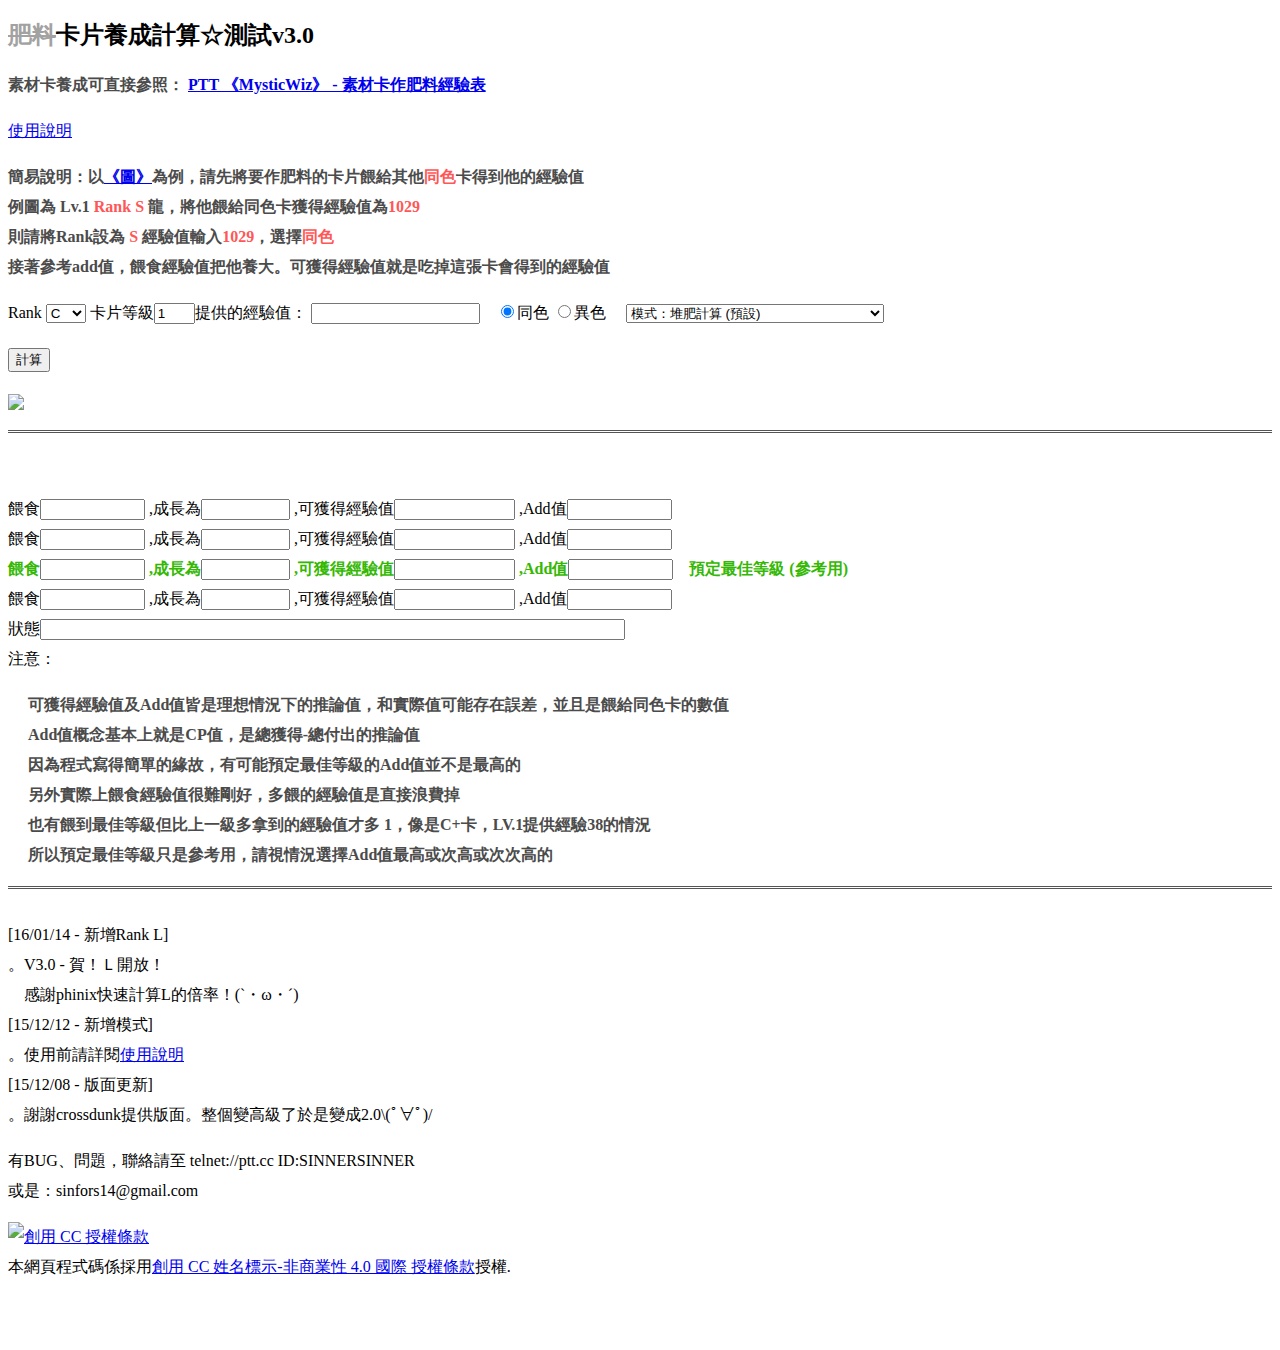
==== index.html @ 37d798d9 "Update index.html" ====
<!DOCTYPE html>
<head>
<meta http-equiv="Content-Type" content="text/html; charset=UTF-8">
<title>黑貓維茲 - 卡片養成計算</title>
<meta name="viewport" content="width=device-width, initial-scale=1">
<meta name="description" content="黑貓維茲卡片養成計算、堆肥！">
<meta name="author" content="SINNERSINNER ">
<meta name="keywords" content="黑貓維茲，卡片養成，堆肥，肥料" >
<!-- Latest compiled and minified CSS -->
<link rel="stylesheet" href="https://maxcdn.bootstrapcdn.com/bootstrap/3.3.6/css/bootstrap.min.css" integrity="sha384-1q8mTJOASx8j1Au+a5WDVnPi2lkFfwwEAa8hDDdjZlpLegxhjVME1fgjWPGmkzs7" crossorigin="anonymous">

<!-- Optional theme -->
<link rel="stylesheet" href="https://maxcdn.bootstrapcdn.com/bootstrap/3.3.6/css/bootstrap-theme.min.css" integrity="sha384-fLW2N01lMqjakBkx3l/M9EahuwpSfeNvV63J5ezn3uZzapT0u7EYsXMjQV+0En5r" crossorigin="anonymous">
<link rel="stylesheet" href="stylesheets/index.css">

</head>


<body class='container-fluid'>


<div class='col-md-4 title'>
<h2><del>肥料</del>卡片養成計算☆測試v3.0</h2>
</div>


<section class='tips col-md-12'>
<div class='col-md-6'>
 <p>

    素材卡養成可直接參照： <a href="https://www.ptt.cc/bbs/MysticWiz/M.1448727072.A.1FB.html" target="_blank">PTT 《MysticWiz》 -  素材卡作肥料經驗表</a><br />
  </p>
<a href="#" onClick="window.open('readme.html','test','width=540,height=500,directories=no,location=no,menubar=no,scrollbars=yes,status=no,toolbar=no,resizable=no,left=800,top=20');return false">使用說明</a><br/>
  <p>
    簡易說明：以<a href='http://i.imgur.com/aKMULpq.jpg' target='_blank' class='example_link'>《圖》</a>為例，請先將要作肥料的卡片餵給其他<b><span class='mark'>同色</span></b>卡得到他的經驗值<br />
   例圖為 Lv.1 <span class='mark'> Rank S</span> 龍，將他餵給同色卡獲得經驗值為<span class='mark'>1029</span><br />
則請將Rank設為 <span class='mark'>S </span>經驗值輸入<span class='mark'>1029</span>，選擇<span class='mark'>同色</span><br />
    接著參考add值，餵食經驗值把他養大。可獲得經驗值就是吃掉這張卡會得到的經驗值<br />
  </p>
  
Rank <select id="a" name="a">
  <option value="C">C</option>
  <option value="C+">C+</option>
  <option value="B">B</option>
  <option value="B+">B+</option>
  <option value="A">A</option>
  <option value ="A+">A+</option>
  <option value="S">S</option>
  <option value="S+">S+</option>
  <option value="SS">SS</option>
</select>

卡片等級<input onkeyup="value=value.replace(/[^\d]/g,'') " 
　　 onbeforepaste="clipboardData.setData('text',clipboardData.getData('text').replace(/[^\d]/g,''))"
　　 ID="c" NAME="c" size="2" value="1" >提供的經驗值：
<input onkeyup="value=value.replace(/[^\d]/g,'') " 
　　 onbeforepaste="clipboardData.setData('text',clipboardData.getData('text').replace(/[^\d]/g,''))"
　　 ID="b" NAME="b" size="18" >　<input type="radio" name="non"  checked="">同色
	<input type="radio" name="non" id="non1" >異色 



　<select id="calc" name="calc"><option value="0">模式：堆肥計算 (預設)</option><option value="1">模式：Lv？提供經驗試算（請參照說明）</option></select>　　
<p><input class="btn btn-primary" onclick="DisplayFunc()" type="button" value="計算" /></p>


</div>
<div class='col-md-6 example-img'>
  <img src='http://imgur.com/IZ8H7DZ.jpg' class='col-md-12' />
</div>

<hr class='col-md-12'>

<br />

<div class='col-md-12'>
餵食<input id="veat" type="text" name="veat" readonly="readonly" size="10" value="" />
,成長為<input id="vrank" type="text" name="vrank" readonly="readonly" size="8" value="" />
,可獲得經驗值<input id="vexp" type="text" name="vexp" readonly="readonly" size="12" value="" />
,Add值<input id="vcp" type="text" name="vcp" readonly="readonly" size="10" value="" />
</div>

<div class='col-md-12'>
餵食<input id="xeat" type="text" name="xeat" readonly="readonly" size="10" value="" />
,成長為<input id="xrank" type="text" name="xrank" readonly="readonly" size="8" value="" />
,可獲得經驗值<input id="xexp" type="text" name="xexp" readonly="readonly" size="12" value="" />
,Add值<input id="xcp" type="text" name="xcp" readonly="readonly" size="10" value="" />
</div>

<div class='col-md-12 top-chose'>
餵食<input id="yeat" type="text" name="yeat" readonly="readonly" size="10" value="" />
,成長為<input id="yrank" type="text" name="yrank" readonly="readonly" size="8" value="" />
,可獲得經驗值<input id="yexp" type="text" name="yexp" readonly="readonly" size="12" value="" />
,Add值<input id="ycp" type="text" name="ycp" readonly="readonly" size="10" value="" />　<span class='label label-success'>預定最佳等級</span> <span class='label label-info'><b>(參考用)</b></span>
</div>

<div class='col-md-12'>
餵食<input id="zeat" type="text" name="zeat" readonly="readonly" size="10" value="" />
,成長為<input id="zrank" type="text" name="zrank" readonly="readonly" size="8" value="" />
,可獲得經驗值<input id="zexp" type="text" name="zexp" readonly="readonly" size="12" value="" />
,Add值<input id="zcp" type="text" name="zcp" readonly="readonly" size="10" value="" />
</div>

<div class='col-md-12'>
狀態<input id="state" type="text" name="state" readonly="readonly" size="70" style="color:black" value=""  />
</div>

<div class='col-md-12'>
注意：<br />
<p class='notice text-info'>
<span class="label label-danger">可獲得經驗值</span>及<span class="label label-danger">Add值</span>皆是理想情況下的推論值，和實際值可能存在誤差，並且是餵給同色卡的數值<br />

<span class="label label-danger">Add值</span>概念基本上就是CP值，是總獲得-總付出的推論值<br />

因為程式寫得簡單的緣故，有可能預定<span class='label label-success'>最佳等級</span>的<span class="label label-danger">Add值</span>並不是最高的<br />

另外實際上餵食經驗值很難剛好，多餵的經驗值是直接浪費掉<br />

也有餵到<span class='label label-success'>最佳等級</span>但比上一級多拿到的經驗值才多 1，像是C+卡，LV.1提供經驗38的情況<br />

所以預定<span class='label label-success'>最佳等級</span>只是<span clas='mark'><b>參考用</b></span>，請視情況選擇<span class="label label-danger">Add值</span>最高或次高或次次高的<br />
</p>
</div>
<hr class='col-md-12'>

<div class="col-md-6">
[16/01/14 - 新增Rank L]<br>
。V3.0 - 賀！Ｌ開放！<br>
　感謝phinix快速計算L的倍率！(`・ω・´)ゞ<br>
[15/12/12 - 新增模式]<br>
。使用前請詳閱<a href="#" onClick="window.open('readme.html','test','width=540,height=500,directories=no,location=no,menubar=no,scrollbars=yes,status=no,toolbar=no,resizable=no,left=800,top=20');return false">使用說明</a><br/>
[15/12/08 -  版面更新]<br>
。謝謝crossdunk提供版面。整個變高級了於是變成2.0\(ﾟ∀ﾟ)/ 



</div>
</section>


<p class="text-danger">
有BUG、問題，聯絡請至 telnet://ptt.cc ID:SINNERSINNER <br>
或是：sinfors14@gmail.com 
</p>

<a rel="license" href="http://creativecommons.org/licenses/by-nc/4.0/"><img alt="創用 CC 授權條款" style="border-width:0" src="https://i.creativecommons.org/l/by-nc/4.0/80x15.png" /></a><br />本網頁程式碼係採用<a rel="license" href="http://creativecommons.org/licenses/by-nc/4.0/">創用 CC 姓名標示-非商業性 4.0 國際 授權條款</a>授權.
<br>
<br>
<br>

</body>
<script type="text/javascript" src="beta-3.js"></script>
</html>
---- stylesheets/index.css ----
body{
    font-family: '微軟正黑體';
    line-height: 30px;
    font-size: 16px;
  }
  @media only screen and (max-width: 640px) {
    body{
      font-size: 12px;
    }
    .title h2{
      font-size: 22px;
    }
  }
  .example-img{
      display:none;
  }
  @media only screen and (min-width: 1024px) {
    .example-img{
	width:500px;

      display:block;
    }
    .example_link:before{

    }
  }
  del{
    color:#A2A2A2;
  }

  .title{
    float:none;
    margin:auto;
  }
  .tips p{
    color:#4B4B4B;
    font-weight: 900;
  }
  .mark{
    color:#FF5757;
  }
  .notice{
    margin-left: 20px;
  }
  .top-chose{
    color:#34B803;
    font-weight: 900;
  }
  hr{
    height:1px;
    border:none;
    border-top:3px double #555555;
    padding-top: 10px;
    padding-bottom:10px;
	margin-top: 10px;
	margin-bottom: 10px;

  }
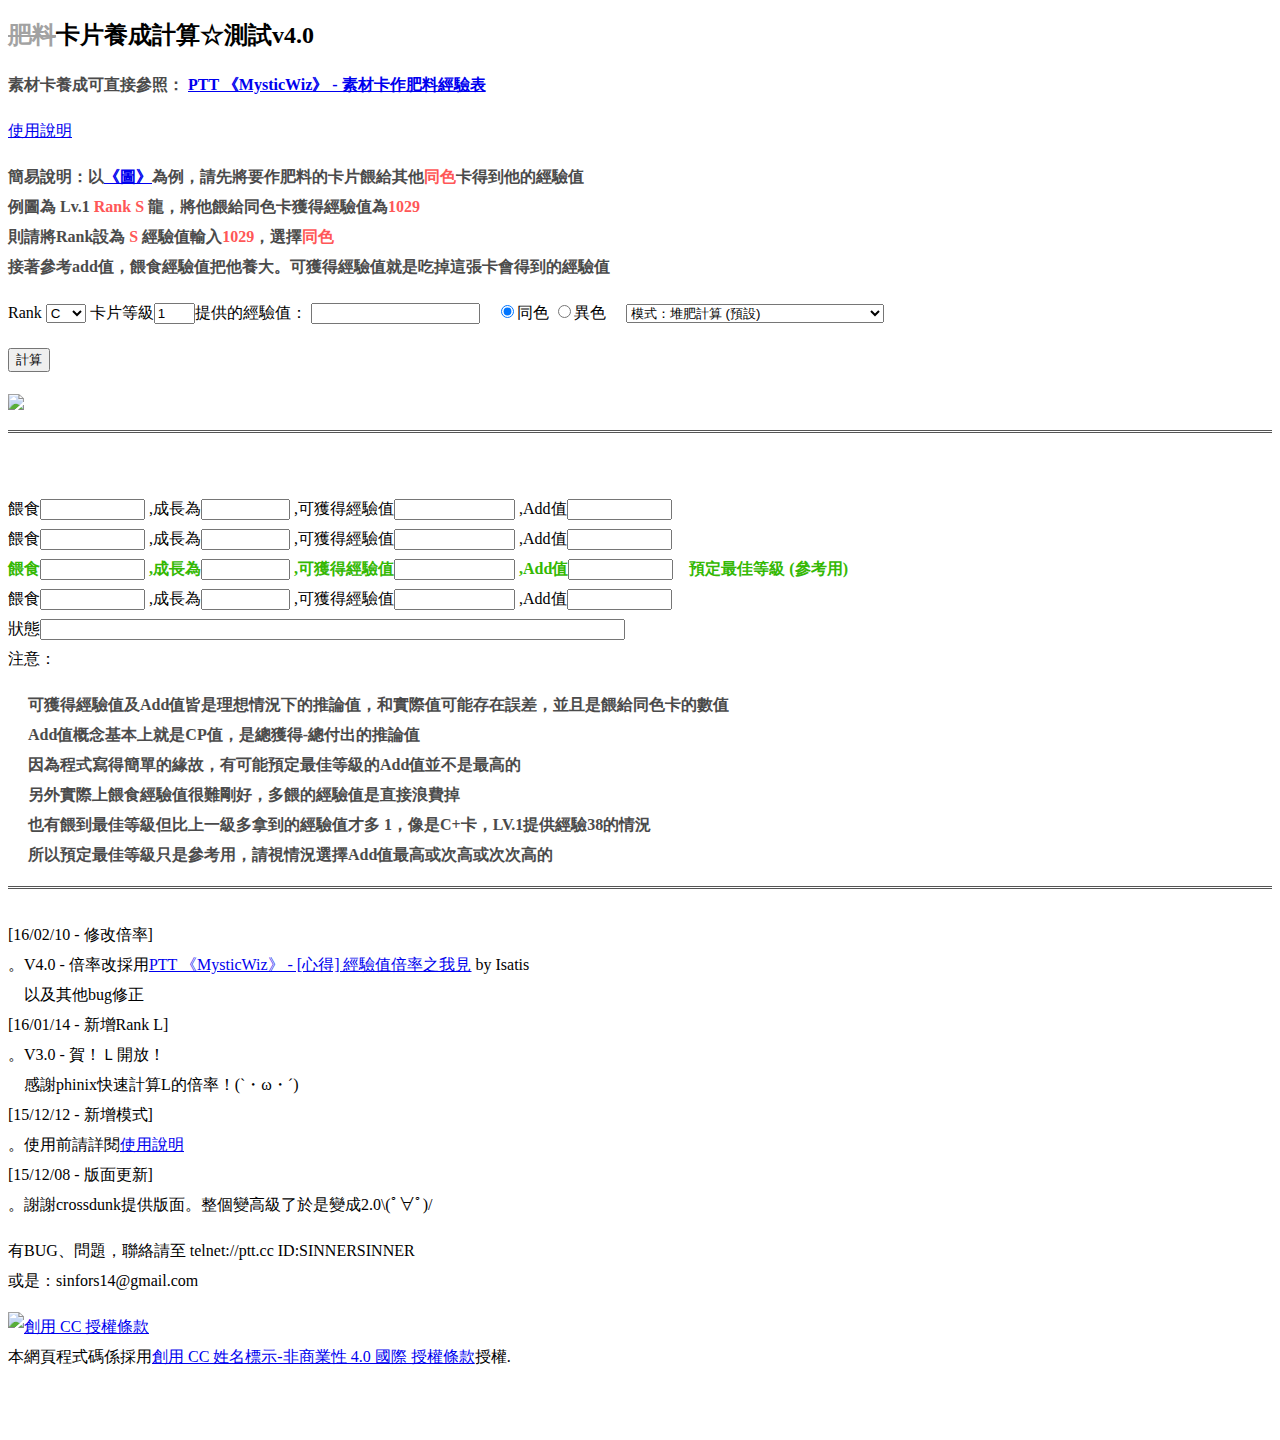
==== commit abd11e19: "Update index.html" ====
--- a/index.html
+++ b/index.html
@@ -20,7 +20,7 @@
 
 
 <div class='col-md-4 title'>
-<h2><del>肥料</del>卡片養成計算☆測試v3.0</h2>
+<h2><del>肥料</del>卡片養成計算☆測試v4.0</h2>
 </div>
 
 
@@ -48,6 +48,7 @@
   <option value="S">S</option>
   <option value="S+">S+</option>
   <option value="SS">SS</option>
+  <option value="L">L</option>
 </select>
 
 卡片等級<input onkeyup="value=value.replace(/[^\d]/g,'') " 
@@ -122,8 +123,10 @@
 </p>
 </div>
 <hr class='col-md-12'>
-
 <div class="col-md-6">
+[16/02/10 - 修改倍率]<br>
+。V4.0 - 倍率改採用<a href="https://www.ptt.cc/bbs/MysticWiz/M.1452834155.A.9DA.html" target="_blank">PTT 《MysticWiz》 -  [心得] 經驗值倍率之我見</a> by Isatis<br>
+　以及其他bug修正<br> 
 [16/01/14 - 新增Rank L]<br>
 。V3.0 - 賀！Ｌ開放！<br>
 　感謝phinix快速計算L的倍率！(`・ω・´)ゞ<br>
@@ -131,8 +134,6 @@
 。使用前請詳閱<a href="#" onClick="window.open('readme.html','test','width=540,height=500,directories=no,location=no,menubar=no,scrollbars=yes,status=no,toolbar=no,resizable=no,left=800,top=20');return false">使用說明</a><br/>
 [15/12/08 -  版面更新]<br>
 。謝謝crossdunk提供版面。整個變高級了於是變成2.0\(ﾟ∀ﾟ)/ 
-
-
 
 </div>
 </section>
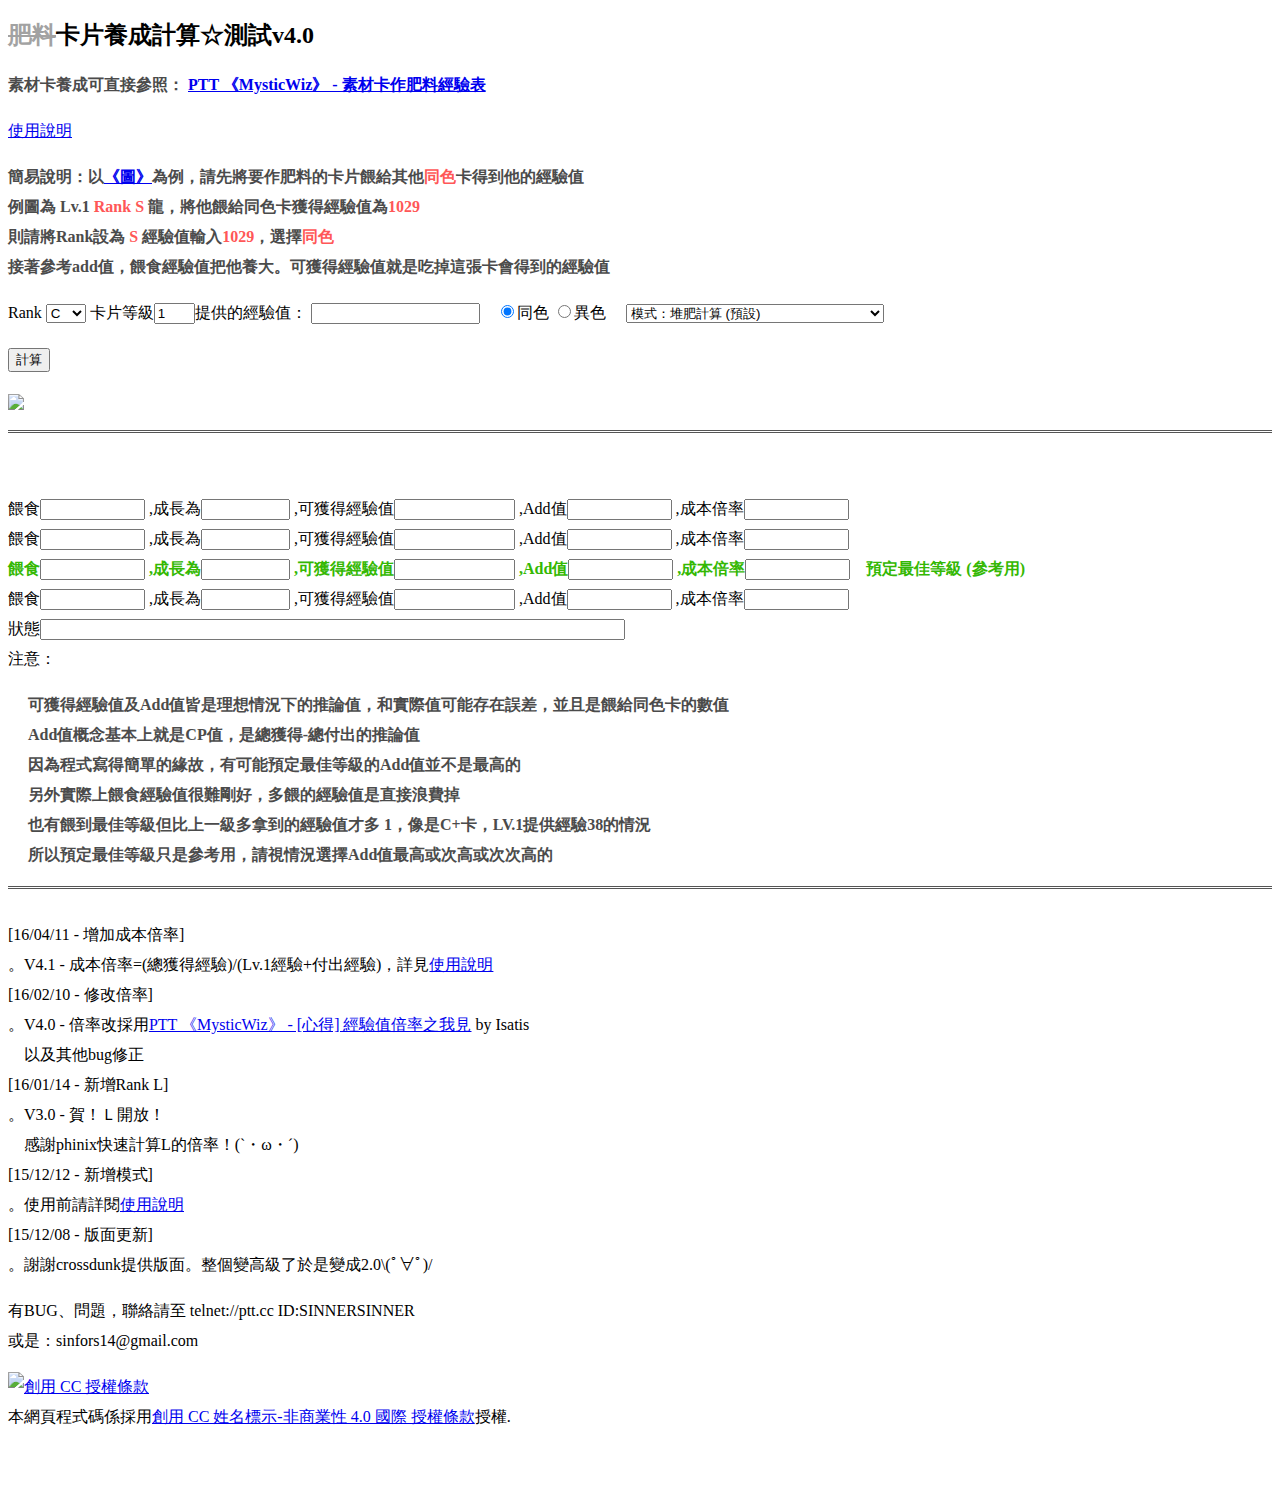
==== commit 3abb061a: "Update index.html" ====
--- a/index.html
+++ b/index.html
@@ -1,3 +1,4 @@
+
 <!DOCTYPE html>
 <head>
 <meta http-equiv="Content-Type" content="text/html; charset=UTF-8">
@@ -5,7 +6,7 @@
 <meta name="viewport" content="width=device-width, initial-scale=1">
 <meta name="description" content="黑貓維茲卡片養成計算、堆肥！">
 <meta name="author" content="SINNERSINNER ">
-<meta name="keywords" content="黑貓維茲，卡片養成，堆肥，肥料" >
+<meta name="keywords" content="黑貓維茲，卡片養成，堆肥，肥料，經驗值計算" >
 <!-- Latest compiled and minified CSS -->
 <link rel="stylesheet" href="https://maxcdn.bootstrapcdn.com/bootstrap/3.3.6/css/bootstrap.min.css" integrity="sha384-1q8mTJOASx8j1Au+a5WDVnPi2lkFfwwEAa8hDDdjZlpLegxhjVME1fgjWPGmkzs7" crossorigin="anonymous">
 
@@ -79,6 +80,7 @@
 ,成長為<input id="vrank" type="text" name="vrank" readonly="readonly" size="8" value="" />
 ,可獲得經驗值<input id="vexp" type="text" name="vexp" readonly="readonly" size="12" value="" />
 ,Add值<input id="vcp" type="text" name="vcp" readonly="readonly" size="10" value="" />
+,成本倍率<input id="vcostm" type="text" name="vcp" readonly="readonly" size="10" value="" />
 </div>
 
 <div class='col-md-12'>
@@ -86,13 +88,15 @@
 ,成長為<input id="xrank" type="text" name="xrank" readonly="readonly" size="8" value="" />
 ,可獲得經驗值<input id="xexp" type="text" name="xexp" readonly="readonly" size="12" value="" />
 ,Add值<input id="xcp" type="text" name="xcp" readonly="readonly" size="10" value="" />
+,成本倍率<input id="xcostm" type="text" name="vcp" readonly="readonly" size="10" value="" />
 </div>
 
 <div class='col-md-12 top-chose'>
 餵食<input id="yeat" type="text" name="yeat" readonly="readonly" size="10" value="" />
 ,成長為<input id="yrank" type="text" name="yrank" readonly="readonly" size="8" value="" />
 ,可獲得經驗值<input id="yexp" type="text" name="yexp" readonly="readonly" size="12" value="" />
-,Add值<input id="ycp" type="text" name="ycp" readonly="readonly" size="10" value="" />　<span class='label label-success'>預定最佳等級</span> <span class='label label-info'><b>(參考用)</b></span>
+,Add值<input id="ycp" type="text" name="ycp" readonly="readonly" size="10" value="" />
+,成本倍率<input id="ycostm" type="text" name="vcp" readonly="readonly" size="10" value="" />　<span class='label label-success'>預定最佳等級</span> <span class='label label-info'><b>(參考用)</b></span>
 </div>
 
 <div class='col-md-12'>
@@ -100,6 +104,7 @@
 ,成長為<input id="zrank" type="text" name="zrank" readonly="readonly" size="8" value="" />
 ,可獲得經驗值<input id="zexp" type="text" name="zexp" readonly="readonly" size="12" value="" />
 ,Add值<input id="zcp" type="text" name="zcp" readonly="readonly" size="10" value="" />
+,成本倍率<input id="zcostm" type="text" name="vcp" readonly="readonly" size="10" value="" />
 </div>
 
 <div class='col-md-12'>
@@ -124,9 +129,13 @@
 </div>
 <hr class='col-md-12'>
 <div class="col-md-6">
+[16/04/11 - 增加成本倍率]<br>
+。V4.1 - 成本倍率=(總獲得經驗)/(Lv.1經驗+付出經驗)，詳見<a href="#" onClick="window.open('readme.html','test','width=540,height=500,directories=no,location=no,menubar=no,scrollbars=yes,status=no,toolbar=no,resizable=no,left=800,top=20');return false">使用說明</a><br/>
+
 [16/02/10 - 修改倍率]<br>
 。V4.0 - 倍率改採用<a href="https://www.ptt.cc/bbs/MysticWiz/M.1452834155.A.9DA.html" target="_blank">PTT 《MysticWiz》 -  [心得] 經驗值倍率之我見</a> by Isatis<br>
 　以及其他bug修正<br> 
+
 [16/01/14 - 新增Rank L]<br>
 。V3.0 - 賀！Ｌ開放！<br>
 　感謝phinix快速計算L的倍率！(`・ω・´)ゞ<br>
@@ -134,6 +143,8 @@
 。使用前請詳閱<a href="#" onClick="window.open('readme.html','test','width=540,height=500,directories=no,location=no,menubar=no,scrollbars=yes,status=no,toolbar=no,resizable=no,left=800,top=20');return false">使用說明</a><br/>
 [15/12/08 -  版面更新]<br>
 。謝謝crossdunk提供版面。整個變高級了於是變成2.0\(ﾟ∀ﾟ)/ 
+
+
 
 </div>
 </section>
@@ -150,5 +161,5 @@
 <br>
 
 </body>
-<script type="text/javascript" src="beta-3.js"></script>
+<script type="text/javascript" src="beta-4.1.js"></script>
 </html>
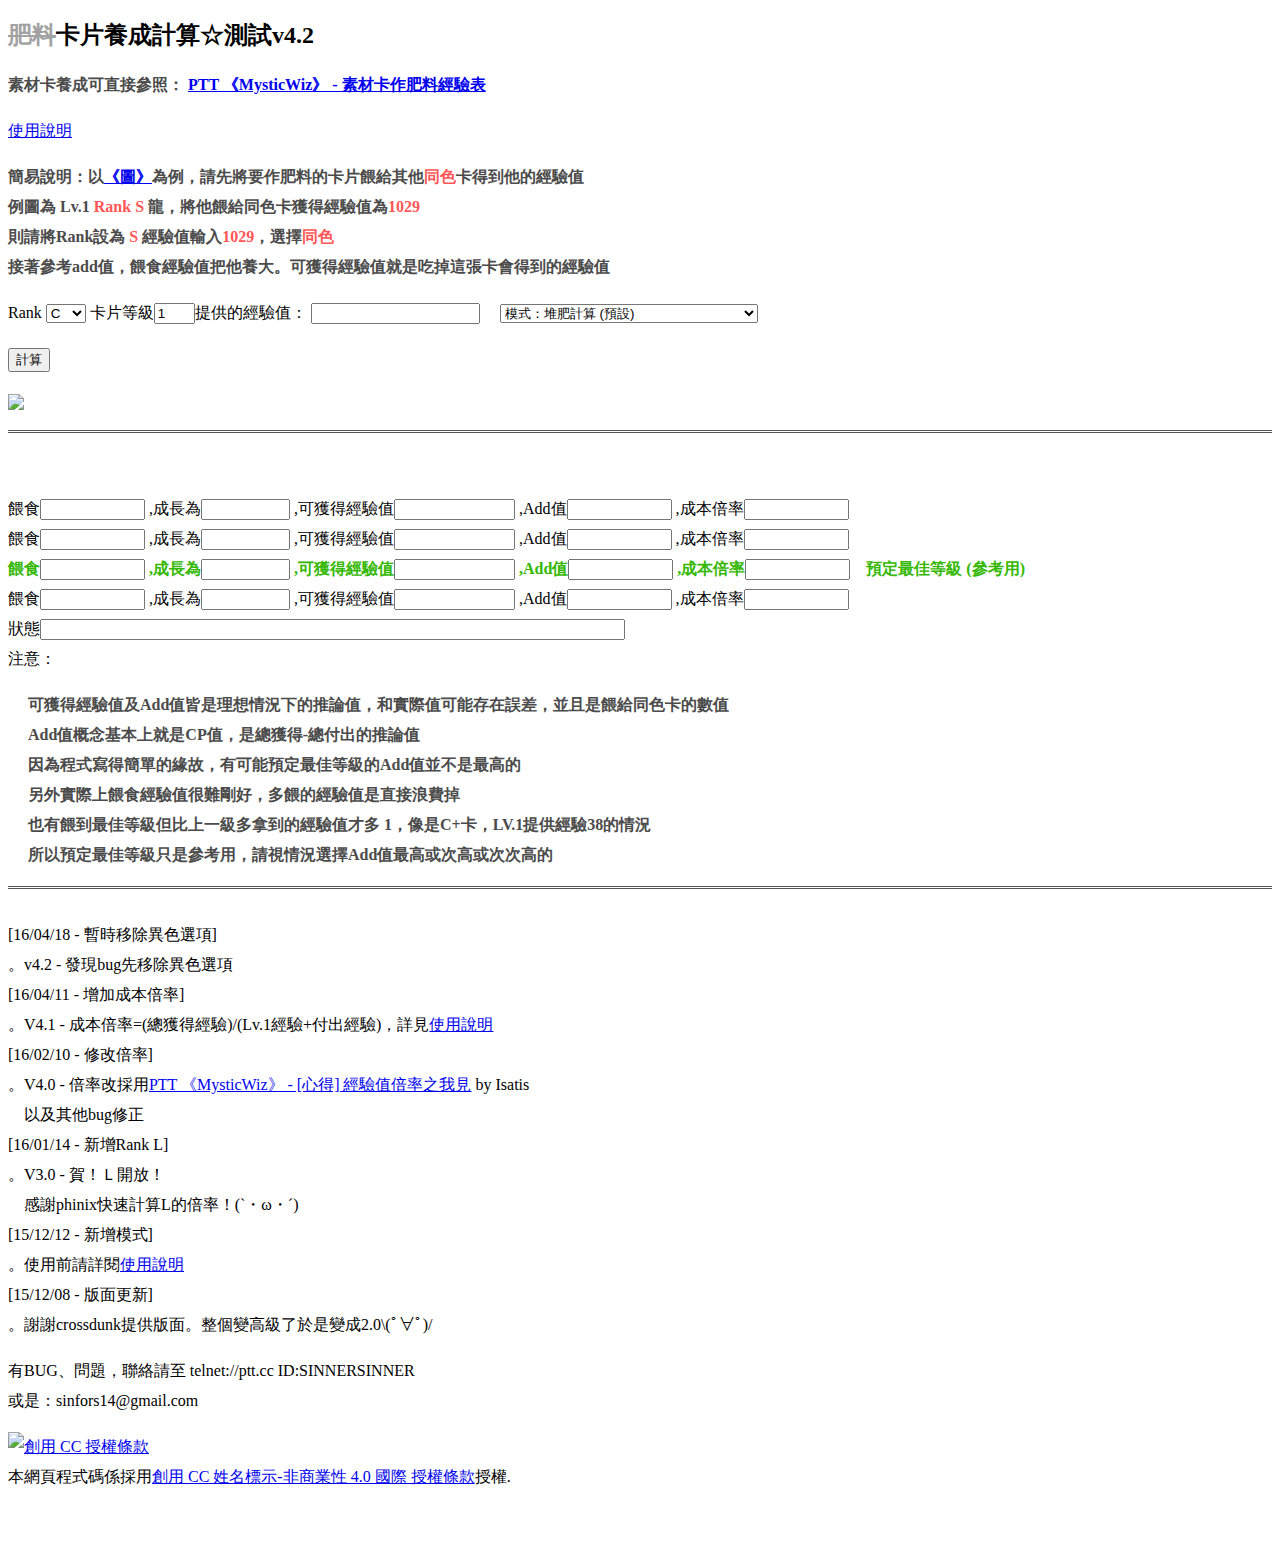
==== commit 441aa892: "Update index.html" ====
--- a/index.html
+++ b/index.html
@@ -21,7 +21,7 @@
 
 
 <div class='col-md-4 title'>
-<h2><del>肥料</del>卡片養成計算☆測試v4.0</h2>
+<h2><del>肥料</del>卡片養成計算☆測試v4.2</h2>
 </div>
 
 
@@ -57,10 +57,7 @@
 　　 ID="c" NAME="c" size="2" value="1" >提供的經驗值：
 <input onkeyup="value=value.replace(/[^\d]/g,'') " 
 　　 onbeforepaste="clipboardData.setData('text',clipboardData.getData('text').replace(/[^\d]/g,''))"
-　　 ID="b" NAME="b" size="18" >　<input type="radio" name="non"  checked="">同色
-	<input type="radio" name="non" id="non1" >異色 
-
-
+　　 ID="b" NAME="b" size="18" >
 
 　<select id="calc" name="calc"><option value="0">模式：堆肥計算 (預設)</option><option value="1">模式：Lv？提供經驗試算（請參照說明）</option></select>　　
 <p><input class="btn btn-primary" onclick="DisplayFunc()" type="button" value="計算" /></p>
@@ -129,6 +126,9 @@
 </div>
 <hr class='col-md-12'>
 <div class="col-md-6">
+[16/04/18 - 暫時移除異色選項]<br>
+。v4.2 - 發現bug先移除異色選項<br/>
+
 [16/04/11 - 增加成本倍率]<br>
 。V4.1 - 成本倍率=(總獲得經驗)/(Lv.1經驗+付出經驗)，詳見<a href="#" onClick="window.open('readme.html','test','width=540,height=500,directories=no,location=no,menubar=no,scrollbars=yes,status=no,toolbar=no,resizable=no,left=800,top=20');return false">使用說明</a><br/>
 
@@ -161,5 +161,5 @@
 <br>
 
 </body>
-<script type="text/javascript" src="beta-4.1.js"></script>
+<script type="text/javascript" src="beta-4.2.js"></script>
 </html>
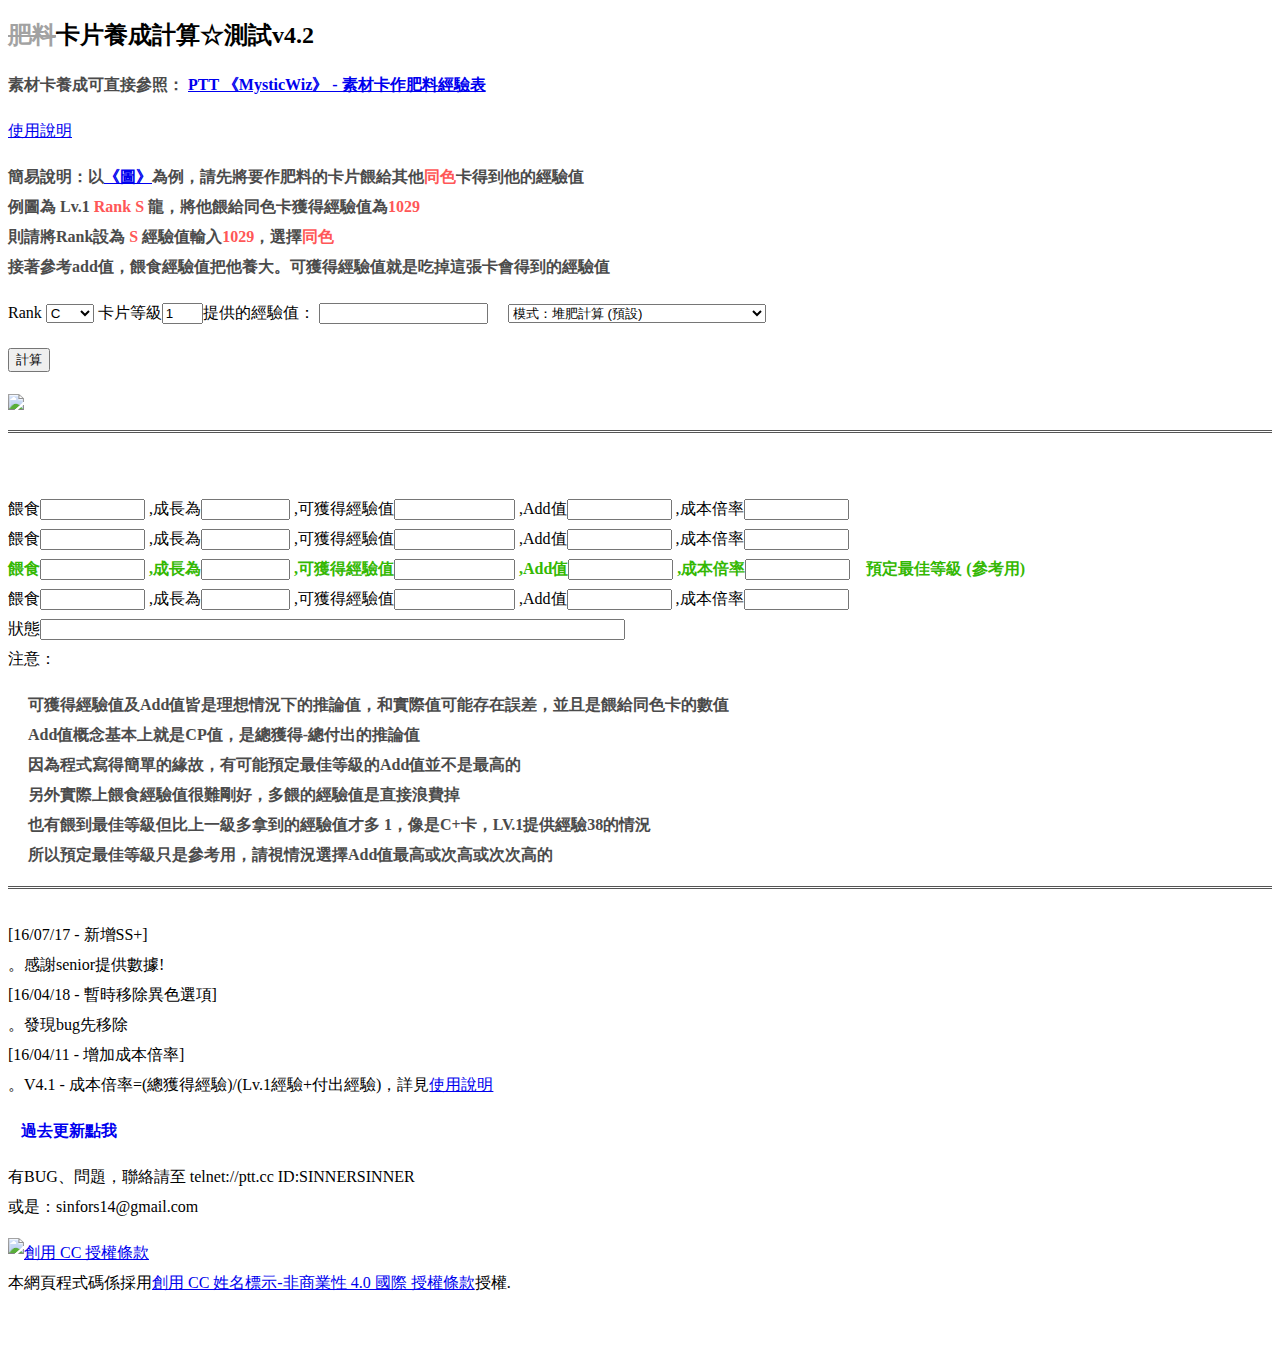
==== commit 56d01770: "Update index.html" ====
--- a/index.html
+++ b/index.html
@@ -49,6 +49,7 @@
   <option value="S">S</option>
   <option value="S+">S+</option>
   <option value="SS">SS</option>
+  <option value="SS+">SS+</option>
   <option value="L">L</option>
 </select>
 
@@ -126,12 +127,23 @@
 </div>
 <hr class='col-md-12'>
 <div class="col-md-6">
+[16/07/17 - 新增SS+]<br>
+。感謝senior提供數據!<br/>
+
 [16/04/18 - 暫時移除異色選項]<br>
-。v4.2 - 發現bug先移除異色選項<br/>
+。發現bug先移除<br/>
 
 [16/04/11 - 增加成本倍率]<br>
 。V4.1 - 成本倍率=(總獲得經驗)/(Lv.1經驗+付出經驗)，詳見<a href="#" onClick="window.open('readme.html','test','width=540,height=500,directories=no,location=no,menubar=no,scrollbars=yes,status=no,toolbar=no,resizable=no,left=800,top=20');return false">使用說明</a><br/>
 
+
+
+<p><a style="text-decoration: none" href="javascript:extend('block1')">
+<img height=9 src="plus.gif" width=9 border=0>
+過去更新點我</a></p>
+
+<div id=block1 style="display: none">
+<div class="col-md-6">
 [16/02/10 - 修改倍率]<br>
 。V4.0 - 倍率改採用<a href="https://www.ptt.cc/bbs/MysticWiz/M.1452834155.A.9DA.html" target="_blank">PTT 《MysticWiz》 -  [心得] 經驗值倍率之我見</a> by Isatis<br>
 　以及其他bug修正<br> 
@@ -143,8 +155,6 @@
 。使用前請詳閱<a href="#" onClick="window.open('readme.html','test','width=540,height=500,directories=no,location=no,menubar=no,scrollbars=yes,status=no,toolbar=no,resizable=no,left=800,top=20');return false">使用說明</a><br/>
 [15/12/08 -  版面更新]<br>
 。謝謝crossdunk提供版面。整個變高級了於是變成2.0\(ﾟ∀ﾟ)/ 
-
-
 
 </div>
 </section>
@@ -159,7 +169,16 @@
 <br>
 <br>
 <br>
-
+<script language=javascript>
+function extend(hider)
+{
+HideMenu = document.all[hider].style;
+if (HideMenu.display == 'none')
+HideMenu.display = "block";
+else
+HideMenu.display = "none";
+}
+</script>
 </body>
-<script type="text/javascript" src="beta-4.2.js"></script>
+<script type="text/javascript" src="beta-4_2.js"></script>
 </html>
